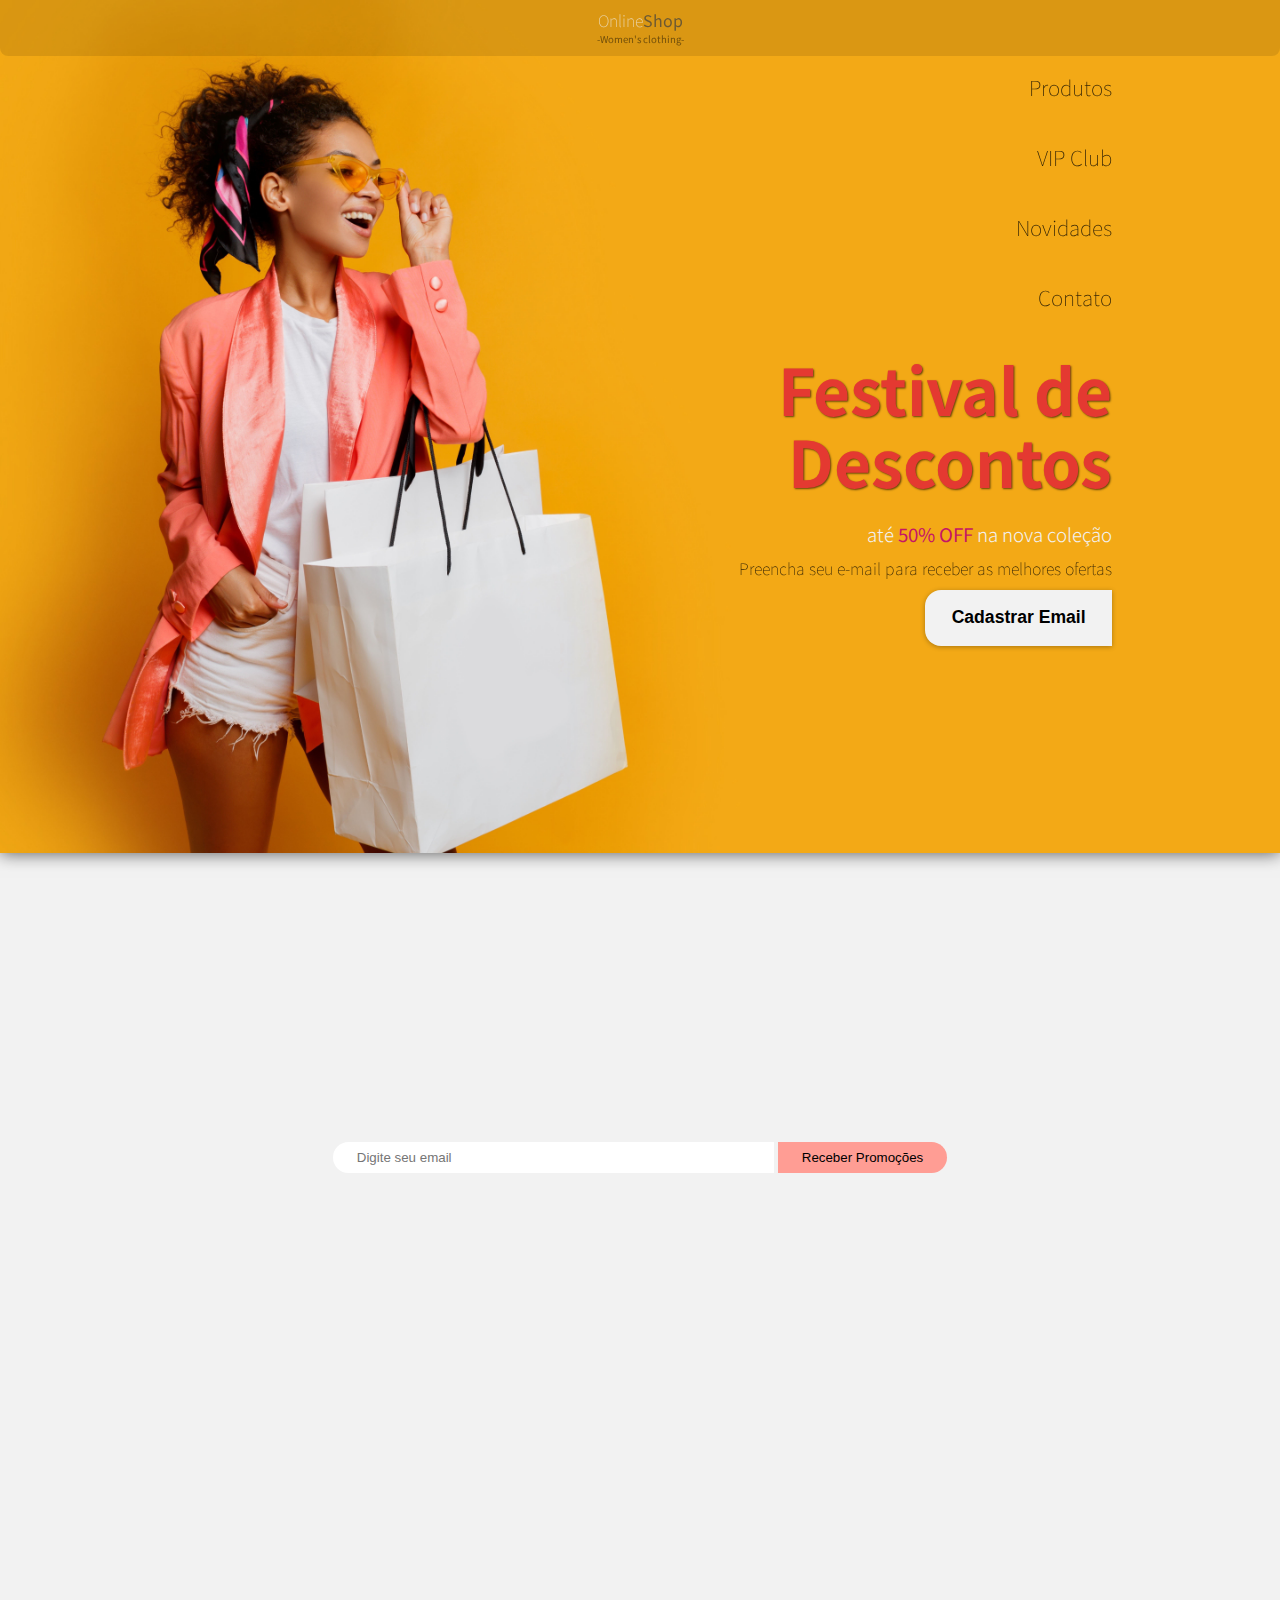
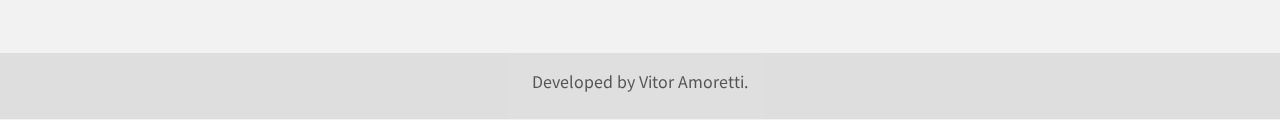
==== index.html @ 20e3b26a "initial commit" ====
<!DOCTYPE html>
<html lang="pt-br">
<head>
    <meta charset="UTF-8">
    <meta http-equiv="X-UA-Compatible" content="IE=edge">
    <meta name="viewport" content="width=device-width, initial-scale=1.0">
    <link rel="preconnect" href="https://fonts.googleapis.com">
    <link rel="preconnect" href="https://fonts.gstatic.com" crossorigin>
    <link href="https://fonts.googleapis.com/css2?family=Noto+Sans+KR:wght@100;300;500;900&display=swap" rel="stylesheet">
    <link rel="stylesheet" href="./css/style.css">
    <title>Landing Page</title>
</head>
<body>
    <header>
        <div class="logo">
            <h2>Online<strong>Shop</strong></h2>
            <br>
            <p class="subtitle">
            -Women's clothing-
            </p>
        </div>
    </header>
    <main class="container">
        <nav class="navbar">
            <ul>
                <li><a class="link" href="#">Produtos</a></li>
                <li><a class="link" href="#">VIP Club</a></li>
                <li><a class="link" href="#">Novidades</a></li>
                <li><a class="link" href="#">Contato</a></li>
            </ul>
        </nav>

        <div id="bg">
            <img src="./img/bg.jpeg" alt="background">
        </div>

        <section class="title">    
            <h1>Festival de <br> Descontos</h1>
            <h3>até <strong>50% OFF</strong> na nova coleção</h3>
            <p>Preencha seu e-mail para receber as melhores ofertas </p>
            <a href="#emailform">
            <button class="button button" type="submit">Cadastrar Email</button>
            </a>
        </section>

        <div class="container-form">
            <section id="emailform">
                <form>
                    <div class="save">
                        <label class="sr-only" for="email">Email:</label>
                        <input type="text" class="email input" name="email" placeholder="Digite seu email" id="email-input">
                        
                        <input type="submit" id="submit" class="btn" value="Receber Promoções">
                    </div>
                </form>
            </section>
        </div>
    </main>
    <footer>
        <a href="https://github.com/vitoramoretti/">
            <div class="footer">
                <p class="footer">Developed by Vitor Amoretti.</p>
            </div>
        </a>
    </footer>
    <script src="./js/main.js"></script>
    <a class="sr-only" href='https://www.freepik.com/photos/girl'>Girl photo created by svetlanasokolova - www.freepik.com</a>
    <a class="sr-only" href='https://www.freepik.com/vectors/logo'>Logo vector created by freepik - www.freepik.com</a>
</body>
</html>
---- css/style.css ----
* {
    margin: 0;
    padding: 0;
    box-sizing: border-box;
}

html {
    scroll-behavior: smooth;
}

:root {
    --background-color: #d9cdcf;
    --yellow: #f3a916;
    --primary-color: #e43931;
    --secondary-color: #ff9d94;
    --accent-color: #c51566;
    --link-color: #000;
    --skin-color: #ad663c;
    --off-white: #f2f2f2;
    font-family: 'Lato', sans-serif;
}

header {
    text-align: center;
    display: inline;
}

.logo {
    border-radius: 0 0 .5rem .5rem;
    background: rgba(0, 0, 0, .1);
    padding-top: .5rem;
}

.logo h2 {
    color: var(--off-white);
    align-items: center;
    justify-content: center;
    display: inline;
    font-size: 1rem;
    font-weight: 100;
    filter: none;
    -webkit-filter: grayscale(100%);
    -moz-filter:    grayscale(100%);
    -ms-filter:     grayscale(100%);
    -o-filter:      grayscale(100%);
    opacity: .7;
}

.subtitle {
    font-size: .6rem;
    opacity: .5;
}

.container {
    width: min(100%, 1200px);
    margin: auto;
}

.navbar {
    margin-top: 1rem;
}

a {
    text-decoration: none;
    color: black;
    font-size: 1.3rem;
}

li {
    /* display: flex;
    justify-content: right; */
    list-style: none;
    padding: 0 8rem 2.5rem .5rem;
    text-align: right;
    font-weight: 100;
    text-decoration: none;
    /* position: relative; */
}
a.link {
    position: relative;
    opacity: .8;
}

a.link:hover {
    opacity: 1;
    transition: 250ms;
}
  
a.link::after {
content: "";
position: absolute;
left: 0;
bottom: 0;
width: 100%;
height: 4px;
background: var(--primary-color);
-webkit-transform: scaleX(0);
        transform: scaleX(0);
-webkit-transform-origin: right;
        transform-origin: right;
transition: -webkit-transform 250ms ease-in;
transition: transform 250ms ease-in;
transition: transform 250ms ease-in, -webkit-transform 250ms ease-in;
}
  
a.link:hover::after {
-webkit-transform: scaleX(1);
        transform: scaleX(1);
-webkit-transform-origin: right;
        transform-origin: right;
}

.title {
    padding: 0 8rem 1rem .5rem ;
    text-align: right;
    font-weight: 100;
}

h1 {
    font-size: 4rem;
    line-height: 4.5rem;
    color: var(--primary-color);
    text-shadow: 1px 1px 2px rgba(0, 0, 0, .6);
    margin-bottom: 1.5rem;
}

@keyframes color-rotate {
    from {
        filter: hue-rotate(0deg);
    }
    to {
        filter: hue-rotate(360deg);
    }
}

h1 {
    animation: color-rotate 2000ms;
    animation-iteration-count: infinite;
    animation-direction: alternate;
}

h3 {
    font-weight: 300;
    margin-bottom: .6rem;
    color: var(--off-white);
}

strong {
    color: var(--accent-color);
}

p {
    opacity: .8;
    padding-bottom: .6rem;
}

.button {
    cursor: pointer;
    border: 0;
    background: var(--off-white);
    color: black;
    font-weight: 900;
    font-size: 1.1rem;
    padding: 1em 1.5em;
    border-radius: 1rem 0 0 1rem ;
    position: relative;
    z-index: 2;
    box-shadow: 0 1px 5px rgba(0, 0, 0, .3);
}

.button + .button {
    margin-left: 1em;
}

.button::after {
    content: "";
    position: absolute;
    top: 0;
    left: 0;
    width: calc(100% - 10px);
    height: 100%;
    font-weight: 900;
    border-radius: 1rem 0 0 1rem ;
    background: var(--secondary-color);
    z-index: -1;
    transition: -webkit-transform 200ms ease-in;
    transition: transform 200ms ease-in;
    transition: transform 200ms ease-in, -webkit-transform 200ms ease-in;
}

.button::after {
    -webkit-transform: scaleX(0);
            transform: scaleX(0);
    -webkit-transform-origin: right;
            transform-origin: right;
}

.button:hover::after {
    -webkit-transform: scaleX(1);
            transform: scaleX(1);
    -webkit-transform-origin: right;
            transform-origin: right;
}

body {
    font-family: 'Noto Sans KR', sans-serif;
    background: var(--off-white);
    background-position:center top;
    background-repeat:no-repeat;
    height:100%;
    width:100%;
}

#bg {
    position:absolute; 
    left:0;
    right:0;
    bottom:0;
    top:0;
    overflow:hidden;
    z-index: -10;
}
#bg img {
    width:100%;
    min-width:100%;
    min-height:fit-content;
    box-shadow: 0 .5px 1rem rgba(0, 0, 0, .6);
}

.container-form {
    margin: 30rem auto;
    text-align: center;
}

.container-form input{
    padding: .5rem 1.5rem;
    margin: 0;
    border-style: none;
}

.email.input {
    border-radius: 1rem 0 0 1rem;
    outline: none;
    padding-right: 15rem;
}

.email.input:focus {
    border-style: none;
    border: 0;
    box-shadow: 1px 1px 5px rgba(0, 0, 0, .3);
}

.btn {
    border-radius: 0 1rem 1rem 0 ;
    color: black;
    background: var(--secondary-color);
}

.btn:hover {
    filter: brightness(1.1);
    transition: 250ms ease-in;
}

.redirect {
    text-align: center;
    margin-top: 5rem;
}

.redirect p {
    padding: 5rem;
}

footer {
    text-align: center;
    margin-top: 20rem;
    background: rgba(0, 0, 0, .1);
    padding: 1rem;
    opacity: .8;
}

footer a {
    font-size: 1rem;
}

footer:hover {
    cursor: pointer;
    opacity: 1;
}

.sr-only {
    position: absolute;
    width: 1px;
    height: 1px;
    padding: 0;
    margin: 0;
    overflow: hidden;
    clip: rect(0, 0, 0, 0);
    white-space: nowrap;
    border-width: 0;
}

@media (max-width: 600px) {
    html {
        font-size: 60%;
    }

}
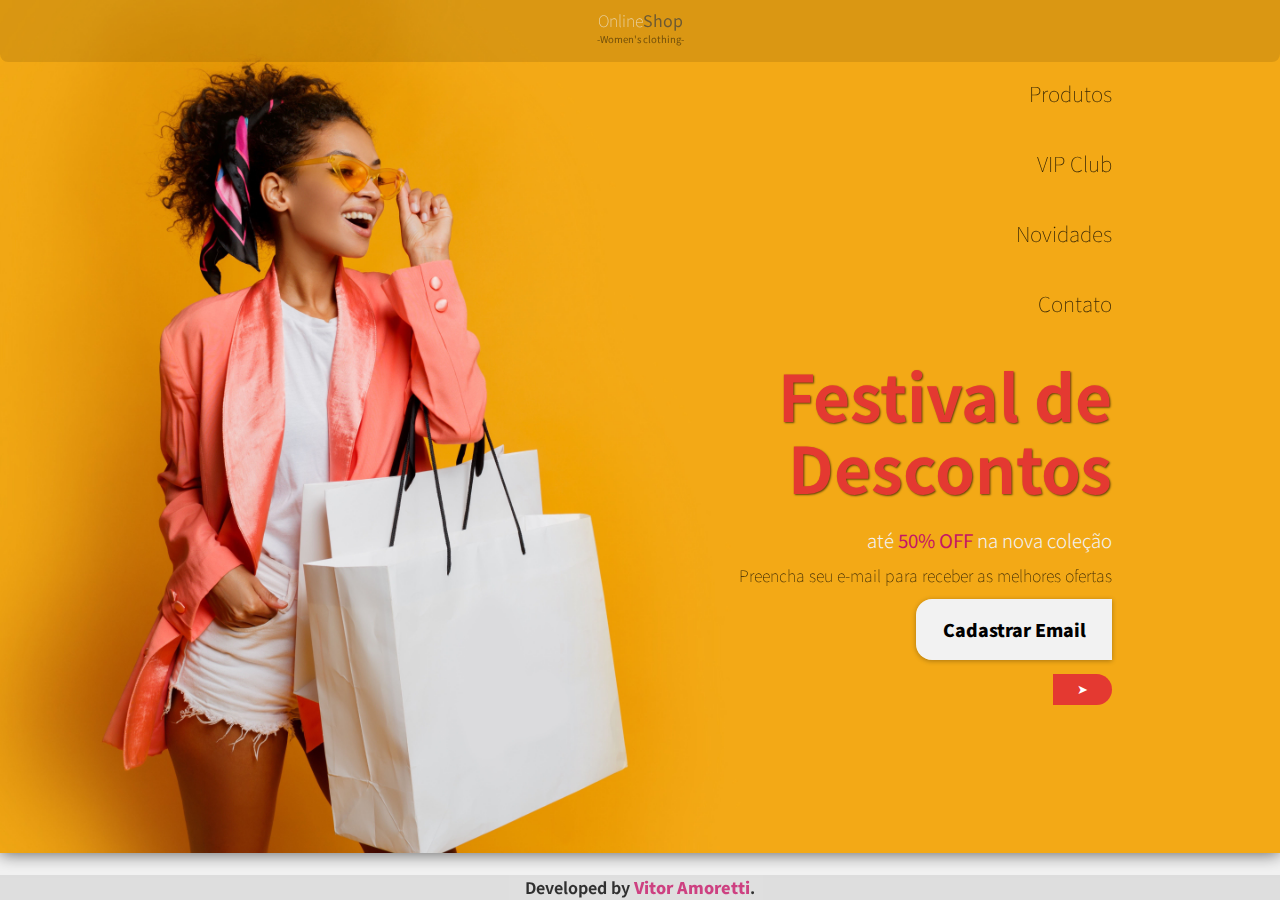
==== commit 3479b7b6: "animation refactoring" ====
--- a/index.html
+++ b/index.html
@@ -38,28 +38,38 @@
             <h1>Festival de <br> Descontos</h1>
             <h3>até <strong>50% OFF</strong> na nova coleção</h3>
             <p>Preencha seu e-mail para receber as melhores ofertas </p>
-            <a href="#emailform">
-            <button class="button button" type="submit">Cadastrar Email</button>
-            </a>
+            <label for="email-input" class="button button">Cadastrar Email
+                <!-- <button class="button button" type="submit"></button>
+            </button> -->
+            </label>
+            <div class="container-form">
+                    <form>
+                        <div class="save">
+                            <!-- <label class="sr-only" for="email-input">Email:</label> -->
+                            <input type="text" class="email input" name="email-input" placeholder="Digite seu email" id="email-input">
+                            <input type="submit" id="submit" class="btn" value="➤">
+                        </div>
+                    </form>
+            </div>
         </section>
 
-        <div class="container-form">
+        <!-- <div class="container-form">
             <section id="emailform">
                 <form>
                     <div class="save">
-                        <label class="sr-only" for="email">Email:</label>
-                        <input type="text" class="email input" name="email" placeholder="Digite seu email" id="email-input">
+                        <label class="sr-only" for="email-input">Email:</label>
+                        <input type="email" class="email input" name="email-input" placeholder="Digite seu email" id="email-input">
                         
                         <input type="submit" id="submit" class="btn" value="Receber Promoções">
                     </div>
                 </form>
             </section>
-        </div>
+        </div> -->
     </main>
     <footer>
         <a href="https://github.com/vitoramoretti/">
             <div class="footer">
-                <p class="footer">Developed by Vitor Amoretti.</p>
+                <h4 class="footer">Developed by <strong>Vitor Amoretti</strong>.</h4>
             </div>
         </a>
     </footer>
--- a/css/style.css
+++ b/css/style.css
@@ -49,6 +49,7 @@
 .subtitle {
     font-size: .6rem;
     opacity: .5;
+    padding-bottom: 1rem;
 }
 
 .container {
@@ -151,10 +152,11 @@
 
 p {
     opacity: .8;
-    padding-bottom: .6rem;
-}
-
-.button {
+    padding-bottom: 1.9rem;
+}
+
+
+label {
     cursor: pointer;
     border: 0;
     background: var(--off-white);
@@ -166,40 +168,13 @@
     position: relative;
     z-index: 2;
     box-shadow: 0 1px 5px rgba(0, 0, 0, .3);
-}
-
-.button + .button {
-    margin-left: 1em;
-}
-
-.button::after {
-    content: "";
-    position: absolute;
-    top: 0;
-    left: 0;
-    width: calc(100% - 10px);
-    height: 100%;
-    font-weight: 900;
-    border-radius: 1rem 0 0 1rem ;
-    background: var(--secondary-color);
-    z-index: -1;
-    transition: -webkit-transform 200ms ease-in;
-    transition: transform 200ms ease-in;
-    transition: transform 200ms ease-in, -webkit-transform 200ms ease-in;
-}
-
-.button::after {
-    -webkit-transform: scaleX(0);
-            transform: scaleX(0);
-    -webkit-transform-origin: right;
-            transform-origin: right;
-}
-
-.button:hover::after {
-    -webkit-transform: scaleX(1);
-            transform: scaleX(1);
-    -webkit-transform-origin: right;
-            transform-origin: right;
+    transition: background 300ms ease-in-out;
+}
+
+label:hover {
+    background: var(--primary-color);
+    color: var(--off-white);
+
 }
 
 body {
@@ -228,8 +203,9 @@
 }
 
 .container-form {
-    margin: 30rem auto;
-    text-align: center;
+    margin: 1rem auto;
+    margin-top: 2rem;
+    text-align: right;
 }
 
 .container-form input{
@@ -238,22 +214,39 @@
     border-style: none;
 }
 
+
 .email.input {
     border-radius: 1rem 0 0 1rem;
     outline: none;
     padding-right: 15rem;
+    width: calc(50vw - 1rem);
+    opacity: 0;
+    transition: opacity 100ms ease-in;
+}
+
+@keyframes email-focus {
+    from {
+        width: 0;
+    }
+    to {
+        width: 1;
+    }
 }
 
 .email.input:focus {
     border-style: none;
     border: 0;
     box-shadow: 1px 1px 5px rgba(0, 0, 0, .3);
+    opacity: 1;
+    animation-name: email-focus;
+    animation-duration: 250ms;
+    transition-timing-function: ease-in;
 }
 
 .btn {
     border-radius: 0 1rem 1rem 0 ;
-    color: black;
-    background: var(--secondary-color);
+    color: white;
+    background: var(--primary-color);
 }
 
 .btn:hover {
@@ -271,10 +264,12 @@
 }
 
 footer {
+    position: absolute;
+    bottom: 0;
+    width: 100%;
+    height: 25px;
     text-align: center;
-    margin-top: 20rem;
     background: rgba(0, 0, 0, .1);
-    padding: 1rem;
     opacity: .8;
 }
 
@@ -299,9 +294,28 @@
     border-width: 0;
 }
 
-@media (max-width: 600px) {
+@media (max-width: 1000px) {
     html {
         font-size: 60%;
     }
 
+    .email.input {
+        padding-right: 1rem;
+    }
+
+    .title {
+        margin-top: 20rem;
+        text-align: center;
+        padding: 0 ;
+        width: 100vw;
+    }
+
+    h3 {
+        color: black;
+    }
+
+    .container-form {
+        text-align: center;
+    }
+
 }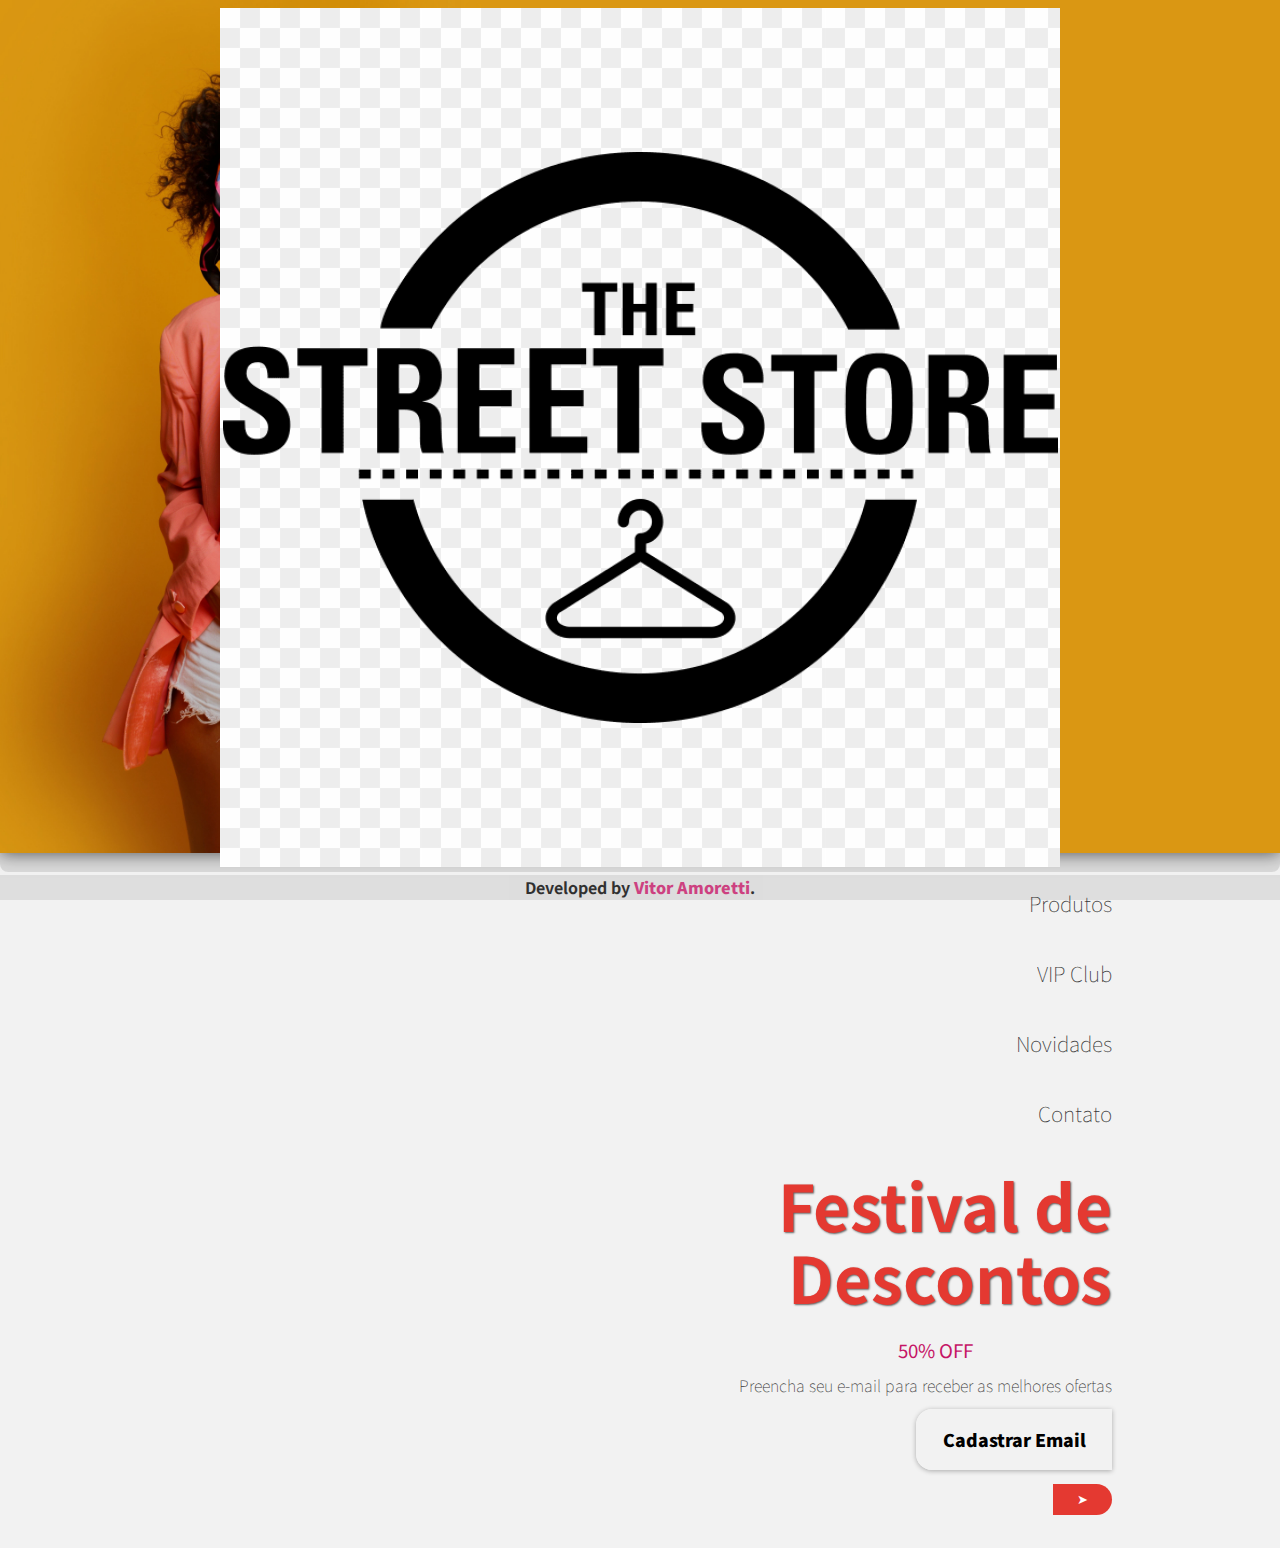
==== commit 1473a8aa: "bug fix" ====
--- a/index.html
+++ b/index.html
@@ -13,11 +13,7 @@
 <body>
     <header>
         <div class="logo">
-            <h2>Online<strong>Shop</strong></h2>
-            <br>
-            <p class="subtitle">
-            -Women's clothing-
-            </p>
+            <img src="./img/logo.png" alt="logo">
         </div>
     </header>
     <main class="container">
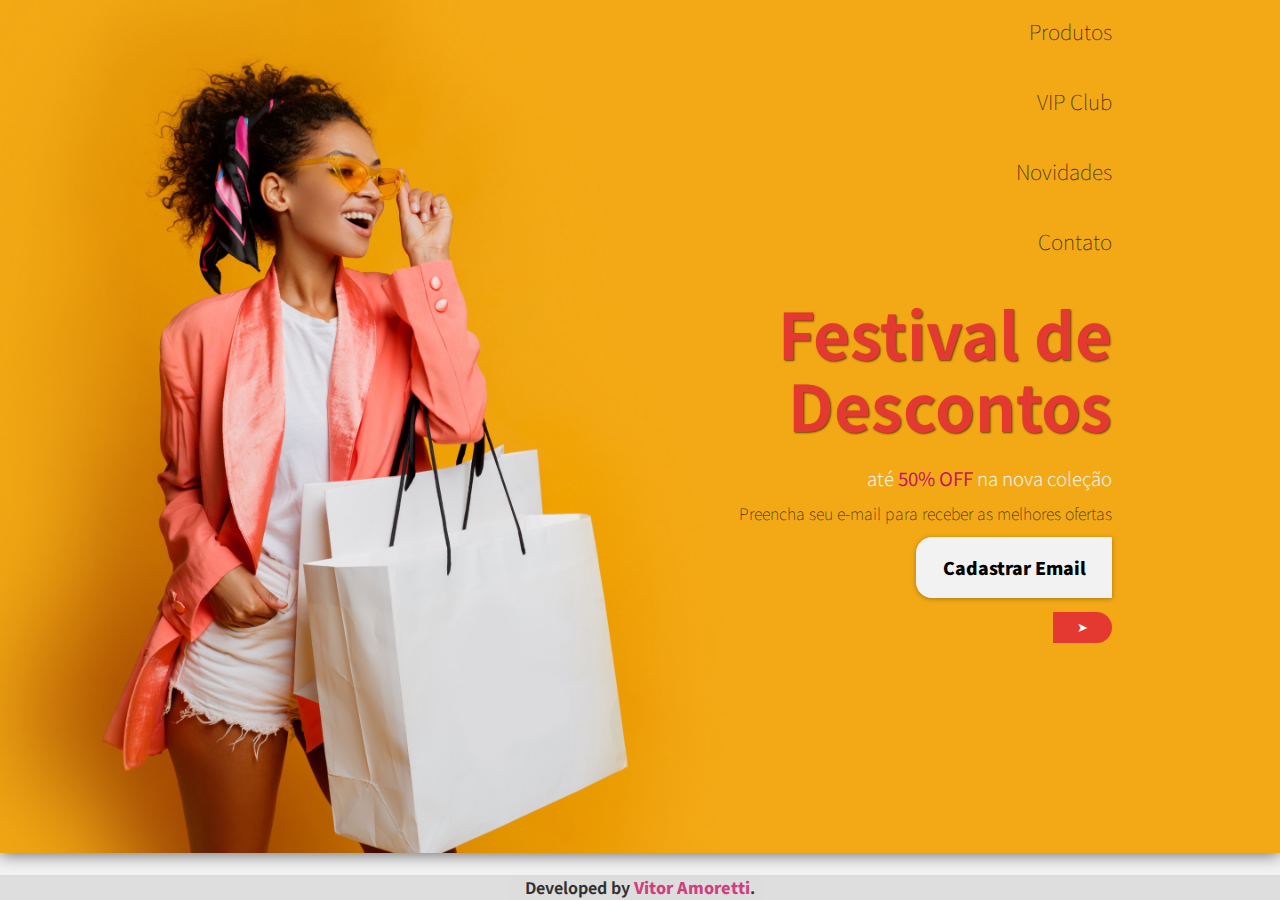
==== commit 45f7842c: "removed header" ====
--- a/index.html
+++ b/index.html
@@ -11,11 +11,6 @@
     <title>Landing Page</title>
 </head>
 <body>
-    <header>
-        <div class="logo">
-            <img src="./img/logo.png" alt="logo">
-        </div>
-    </header>
     <main class="container">
         <nav class="navbar">
             <ul>
--- a/css/style.css
+++ b/css/style.css
@@ -28,23 +28,26 @@
 .logo {
     border-radius: 0 0 .5rem .5rem;
     background: rgba(0, 0, 0, .1);
-    padding-top: .5rem;
-}
-
-.logo h2 {
-    color: var(--off-white);
-    align-items: center;
-    justify-content: center;
-    display: inline;
-    font-size: 1rem;
-    font-weight: 100;
-    filter: none;
-    -webkit-filter: grayscale(100%);
-    -moz-filter:    grayscale(100%);
-    -ms-filter:     grayscale(100%);
-    -o-filter:      grayscale(100%);
-    opacity: .7;
-}
+}
+
+@keyframes logo-rotate {
+    from {
+        transform: rotateY(0deg);
+    }
+    to {
+        transform: rotateY(360deg);
+    }
+}
+
+.logo img {
+    animation-name: logo-rotate;
+    animation-iteration-count: infinite;
+    animation-duration: 3000ms;
+    transition-timing-function: ease-in;
+    opacity: .8;
+}
+
+
 
 .subtitle {
     font-size: .6rem;
@@ -304,7 +307,7 @@
     }
 
     .title {
-        margin-top: 20rem;
+        margin-top: 10rem;
         text-align: center;
         padding: 0 ;
         width: 100vw;
@@ -318,4 +321,16 @@
         text-align: center;
     }
 
+    footer {
+        visibility: hidden;
+    }
+
+    .logo {
+        height: 80px;
+    }
+    .logo img {
+        height: 75px;
+
+    }
+
 }